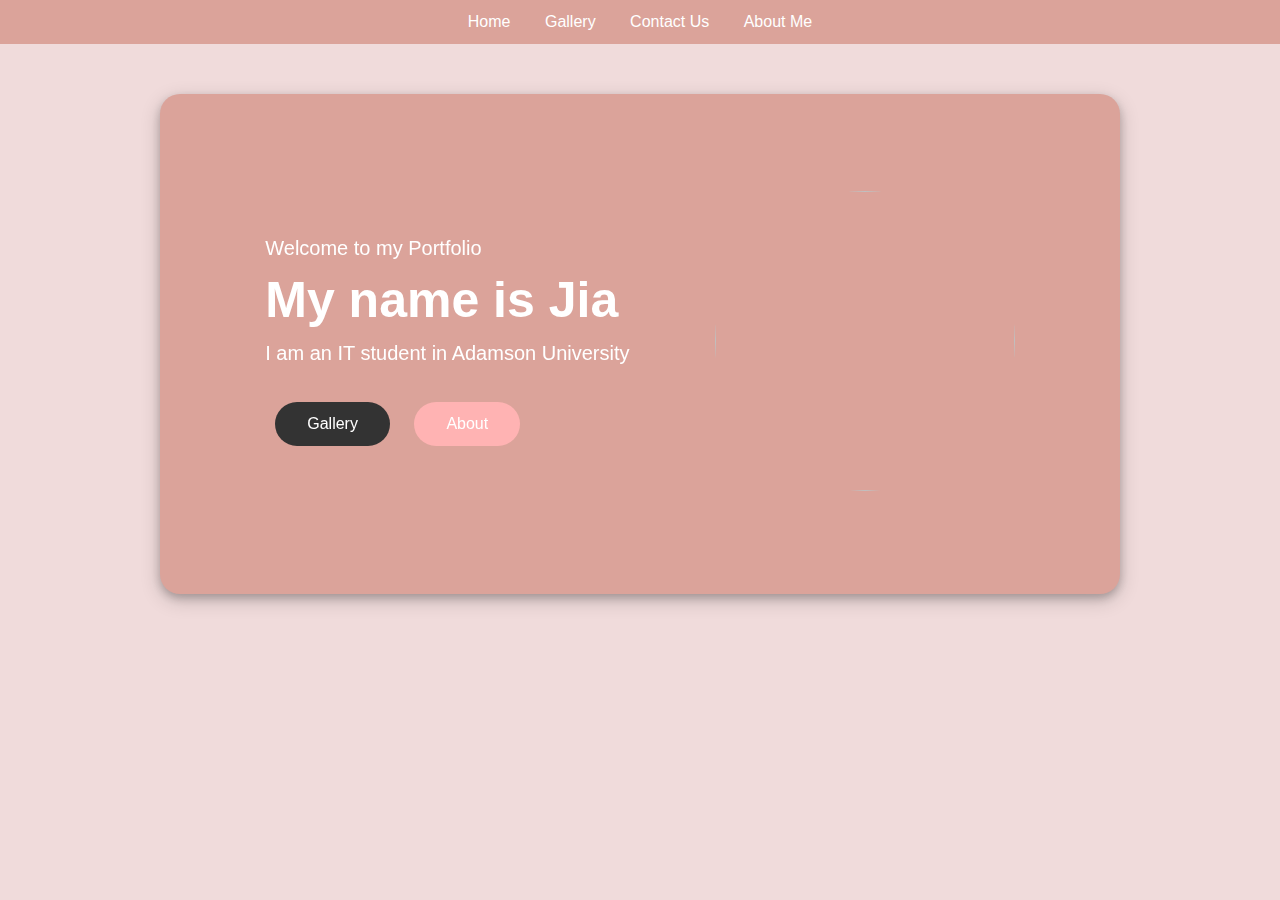
==== index.html @ 2bed63e0 "Add files via upload" ====
<!DOCTYPE html>
<html lang="en">
    <head>
        <meta charset="UTF-8">
        <meta http-equiv="X-UA-Compatible" content="IE=edge">
        <meta name="viewport" content="width=device-width, initial-scale=1.0">
        <title>Portfolio</title>
        <link rel="stylesheet" href="index.css">
        <link href="https://unpkg.com/aos@2.3.1/dist/aos.css" rel="stylesheet">
        <script src="https://unpkg.com/aos@2.3.1/dist/aos.js"></script>
    </head>
    <body>
        <nav>
            <ul>
                <li><a href="index.html">Home</a></li>
                <li><a href="gallery.html">Gallery</a></li>
                <li><a href="contact.html">Contact Us</a></li>
                <li><a href="about.html">About Me</a></li>
            </ul>
        </nav>

        <!-- Homepage -->
        <div class="container">
            <div class="content" data-aos="fade-up"
            data-aos-anchor-placement="top-bottom">
                <p>Welcome to my Portfolio </p>
                <h1>My name is Jia</h1>
                <p>I am an IT student in Adamson University </p>
                <br> 
                <a class="pink-button2" a href="gallery.html">Gallery</a>
                <a class="pink-button" a href="about.html">About</a>
               
            </div>
            <div class="content"data-aos="fade-left">
                <img class="home-img"
                    src="C:\Users\jiaya\OneDrive\Desktop\YANGA\Personal website\Images\g.jpg"
                    alt="">
            </div>
            
        </div>
        <script>
            AOS.init();
          </script>
    </body>
</html>
---- index.css ----
* {
  padding: 0;
  margin: 0;
  box-sizing: border-box;
}
body {
  font-family: "Roboto", sans-serif;
  background-color: #f5f5f5;
  color: #333;
  line-height: 1.5;
  font-size: 16px;
  background-color: #f0dbdb;
}
nav {
  display: flex;
  justify-content: center;
  background-color: #dba39a;
  border-radius: 2 20px;
  color: #fff;
}

nav ul {
  list-style-type: none;
  margin: 0;
  padding: 0;
  justify-content: center;
  align-items: center;
}

nav li {
  display: inline-block;
}

nav a {
  display: flex;
  padding: 10px 15px;
  color: #fff;
  text-align: center;
  text-decoration: none;
}

nav a:hover {
  background-color: #444;
}
.container {
  width: 100%;
  max-width: 960px;
  margin: 50px auto;
  padding: 0 20px;
  display: flex;
  background-color: #dba39a;
  justify-content: space-evenly;
  align-items: center;
  height: 500px;
  background-image: url();
  border-radius: 20px;
  box-shadow: 0 4px 8px 0 rgba(0, 0, 0, 0.2), 0 6px 20px 0 rgba(0, 0, 0, 0.19);
}
.container h1 {
  font-size: 50px;
  color: #fff;
}
.container p {
  font-size: 20px;
  color: #fff;
}
.home-img {
  width: 300px;
  height: 300px;
  border-radius: 100%;
}

/* gALLERY */
.containers {
  width: 100%;
  max-width: 960px;
  margin: 50px auto;
  display: flex;
  background-color: #dba39a;
  justify-content: space-evenly;
  color: #ffff;
  align-items: center;
  background-image: url();
}

/* Style the gallery container */
.gallery {
  display: flex;
  flex-wrap: wrap;
  margin: 20px 1px;
  width: 100%;
  justify-content: center;
  align-items: center;
  padding: 20px 1px;
  border: 1px solid red;
  box-shadow: 0 4px 8px 0 rgba(0, 0, 0, 0.2), 0 6px 20px 0 rgba(0, 0, 0, 0.19);

}
.pink-button {
  background-color: #ffb3b3;
  border: none;
  color: #ffffff;
  padding: 10px 32px;
  text-align: center;
  text-decoration: none;
  display: inline-block;
  font-size: 16px;
  cursor: pointer;
  border-radius: 30px;
  margin: 10px 10px;
}
.pink-button2{
  background-color: #333;
  border: none;
  color: white;
  padding: 10px 32px;
  text-align: center;
  text-decoration: none;
  display: inline-block;
  font-size: 16px;
  cursor: pointer;
  margin: 10px 10px;
  border-radius: 30px;
}
/* Style the individual images in the gallery */
.gallery img {
  width: 300px;
  height: 500px;
  margin: 10px;
}
 .contact-container {
  display: flex;
  align-items: center;
  flex-direction: row;
  margin: 20px 0px;
  justify-content: space-evenly;
}
.contact-container a {
  text-decoration: none;
  color: #fff;
  font-size: 15px;
  margin: 10px 10px;
}
.contact-icon {
  border-radius: 50%;
  display: flex;
  align-items: center;
  justify-content: center;
  font-size: 32px;
  color: white;
}

.map-container {
  position: relative;
  width: 100%;
  padding-bottom: 50%;
}
.map-iframe {
  position: absolute;
  top: 0;
  left: 0;
  width: 100%;
  height: 100%;
}

@media (max-width: 408px) {
  .container {
    padding: 0 10px;
    max-width: 100%;
    display: block;
    height: 100%;

  }
  .contact-container  {
    flex-direction: column;
    align-items: flex-start;
  }
}
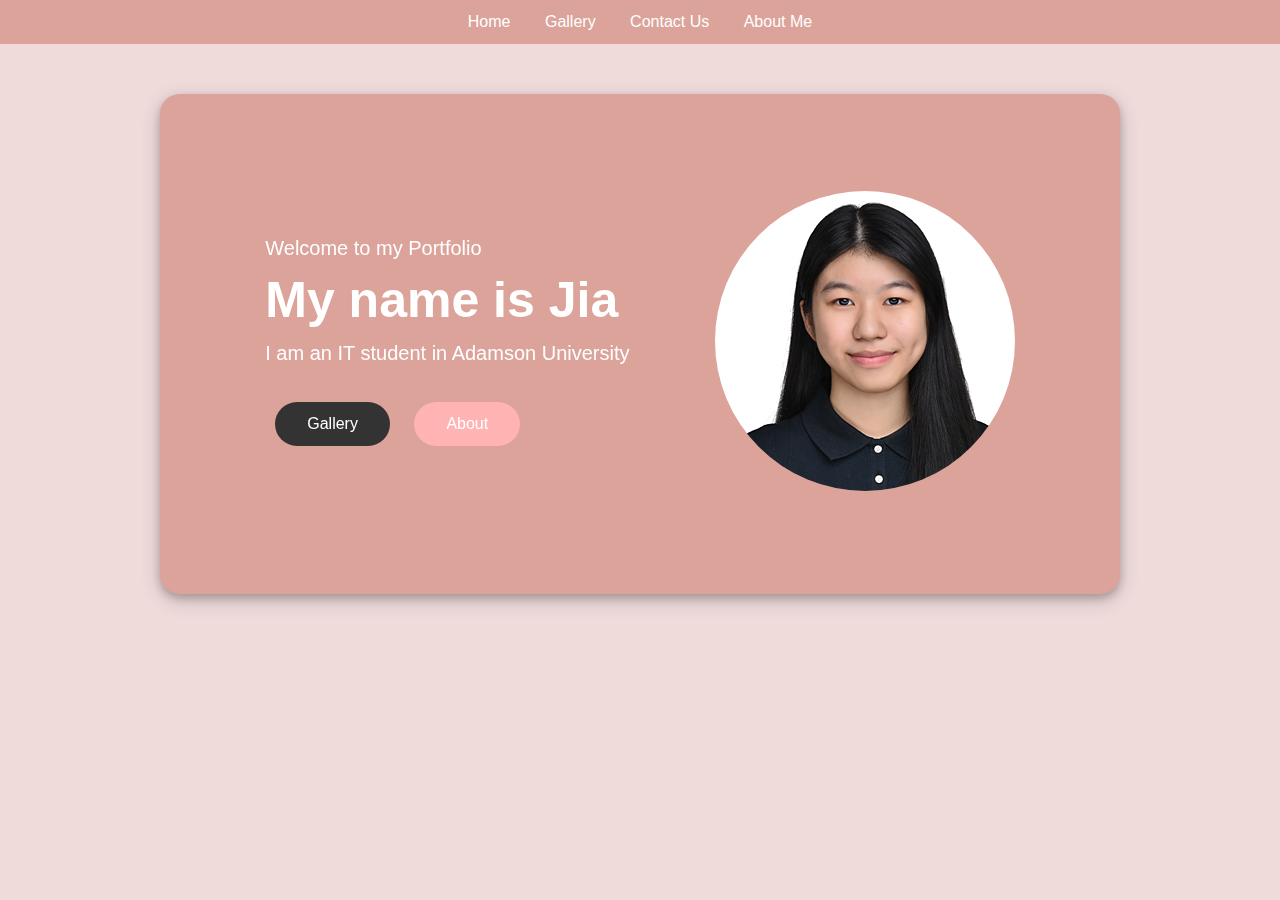
==== commit fb55f370: "Update index.html" ====
--- a/index.html
+++ b/index.html
@@ -33,7 +33,7 @@
             </div>
             <div class="content"data-aos="fade-left">
                 <img class="home-img"
-                    src="C:\Users\jiaya\OneDrive\Desktop\YANGA\Personal website\Images\g.jpg"
+                    src="g.jpg"
                     alt="">
             </div>
             
@@ -42,4 +42,4 @@
             AOS.init();
           </script>
     </body>
-</html>+</html>
